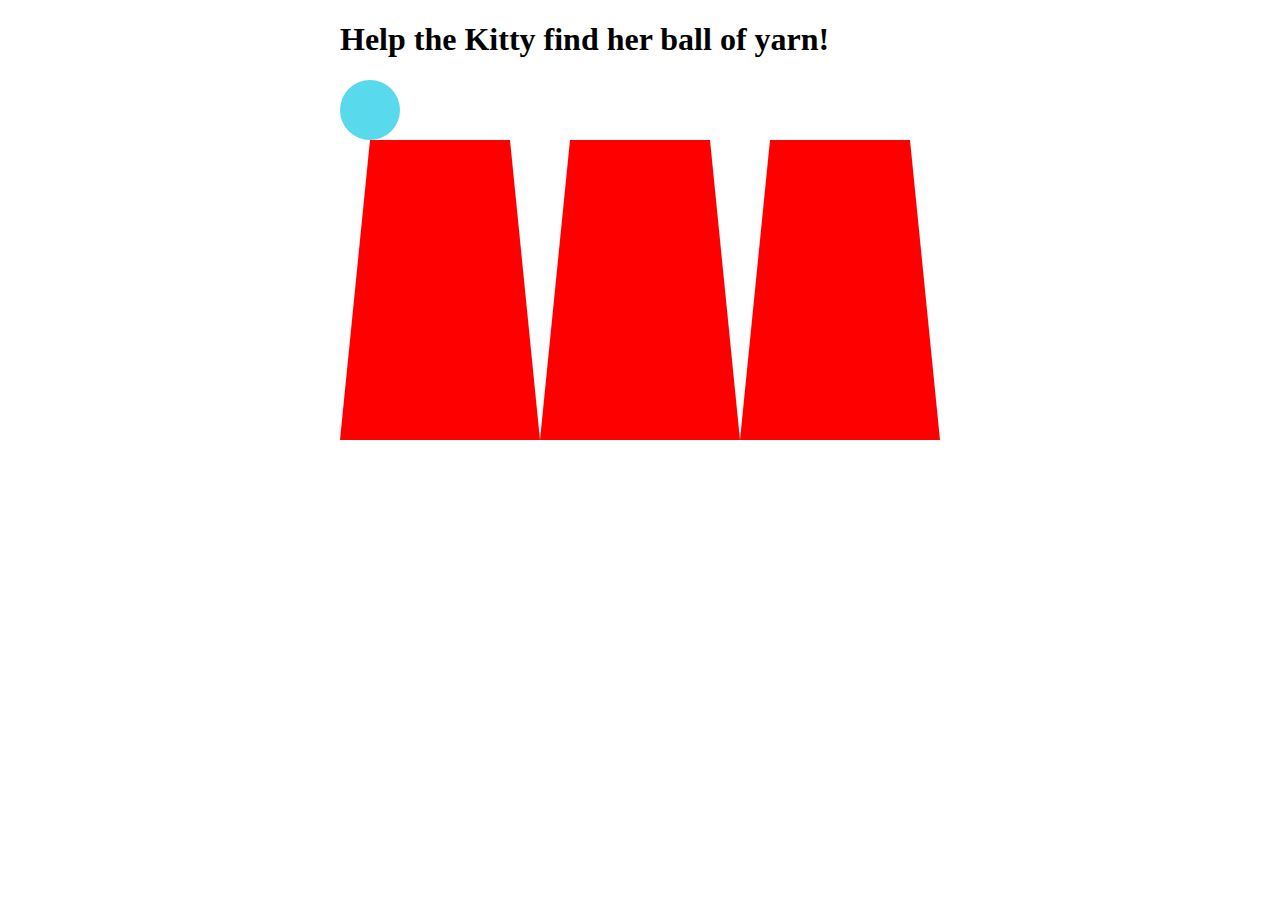
==== project-1/index.html @ 4958b7be "created cups and ball" ====
<!DOCTYPE html>
<html>
<head>
    <title>Magic Cups</title>
    <link rel="stylesheet" type="text/css" href="style.css">
</head>
<body>
    <h1>Help the Kitty find her ball of yarn!</h1>

    <div class="ball"></div>

    <div class="cup"></div>
    <div class="cup"></div>
    <div class="cup"></div>

<script src="main.js"></script>
</body>
</html>
---- project-1/style.css ----
body {
    max-width: 600px;
    margin: 0 auto;
}

.ball {
    width: 60px;
    height: 60px;
    border-radius: 50%;

    background-color: #58D9EC;
}

.cup {
    width: 140px;
    border-bottom: 300px solid red;
    border-left: 30px solid transparent;
    border-right: 30px solid transparent;
    float: left;
}
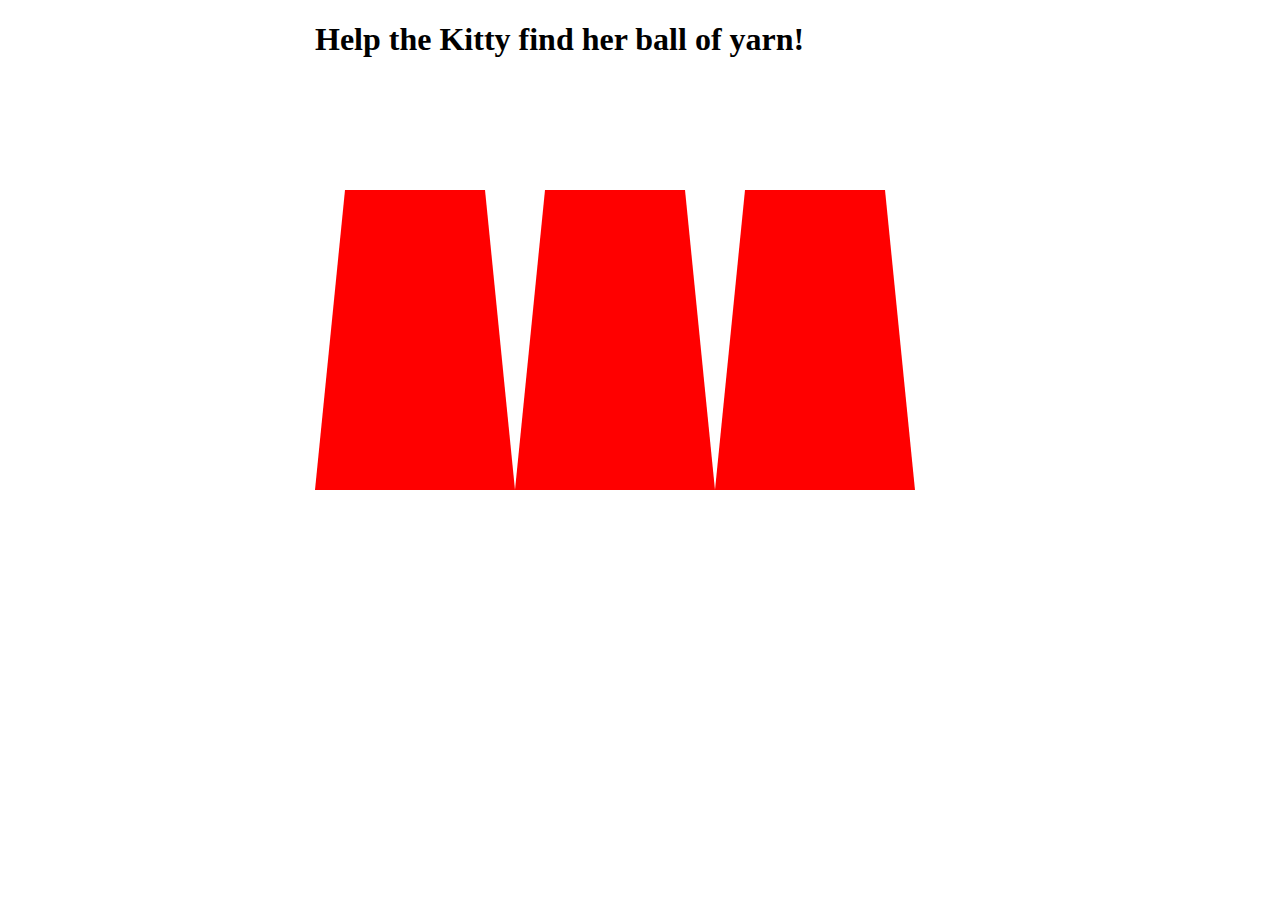
==== commit 6c102098: "using CSS animation, enabled cups to be lifted upon click" ====
--- a/project-1/index.html
+++ b/project-1/index.html
@@ -5,15 +5,21 @@
     <link rel="stylesheet" type="text/css" href="style.css">
 </head>
 <body>
+
+
     <h1>Help the Kitty find her ball of yarn!</h1>
 
-    <div class="ball"></div>
+    <div class="game-elements">
 
-    <div class="cup"></div>
-    <div class="cup"></div>
-    <div class="cup"></div>
+        <div class="ball"></div>
+
+        <div class="cup"></div>
+        <div class="cup"></div>
+        <div class="cup"></div>
 
 <script src="main.js"></script>
+
+    </div>
 </body>
 </html>
 
--- a/project-1/style.css
+++ b/project-1/style.css
@@ -1,14 +1,27 @@
+html, body {
+    height: 100%;
+}
+
 body {
-    max-width: 600px;
+    max-width: 650px;
     margin: 0 auto;
+    box-sizing: border-box;
+    position: relative;
+}
+
+.game-elements {
+    padding-top: 50px;
 }
 
 .ball {
     width: 60px;
     height: 60px;
     border-radius: 50%;
-
     background-color: #58D9EC;
+    position: relative;
+    left: 70px;
+    top: 300px;
+    z-index: 0;
 }
 
 .cup {
@@ -17,4 +30,10 @@
     border-left: 30px solid transparent;
     border-right: 30px solid transparent;
     float: left;
+    position: relative;
+    z-index: 1;
+}
+
+.cup:active {
+    bottom: 100px;
 }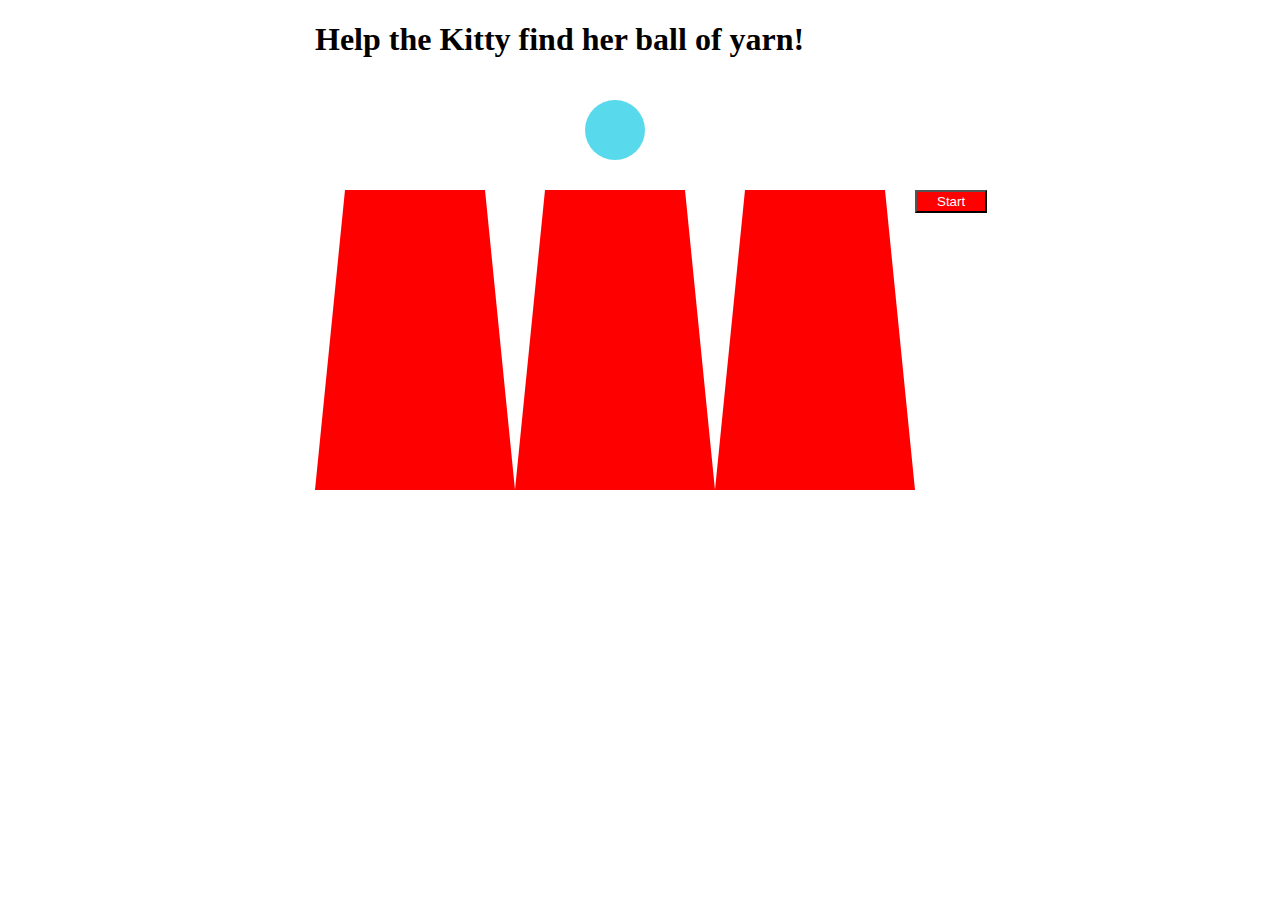
==== commit b78972ab: "added javascript to lift cups up, hide ball under a random cup then lower all cups back down" ====
--- a/project-1/index.html
+++ b/project-1/index.html
@@ -13,13 +13,14 @@
 
         <div class="ball"></div>
 
-        <div class="cup"></div>
-        <div class="cup"></div>
-        <div class="cup"></div>
+        <div class="cup" id="cup0"></div>
+        <div class="cup" id="cup1"></div>
+        <div class="cup" id="cup2"></div>
+
+    </div>
+    <button>Start</button>
 
 <script src="main.js"></script>
-
-    </div>
 </body>
 </html>
 
--- a/project-1/style.css
+++ b/project-1/style.css
@@ -19,8 +19,8 @@
     border-radius: 50%;
     background-color: #58D9EC;
     position: relative;
-    left: 70px;
-    top: 300px;
+    left: 270px;
+    bottom: 30px;
     z-index: 0;
 }
 
@@ -36,4 +36,12 @@
 
 .cup:active {
     bottom: 100px;
+}
+
+button {
+    position: absolute;
+    background-color: red;
+    color: white;
+    outline: none;
+    padding: 2px 20px;
 }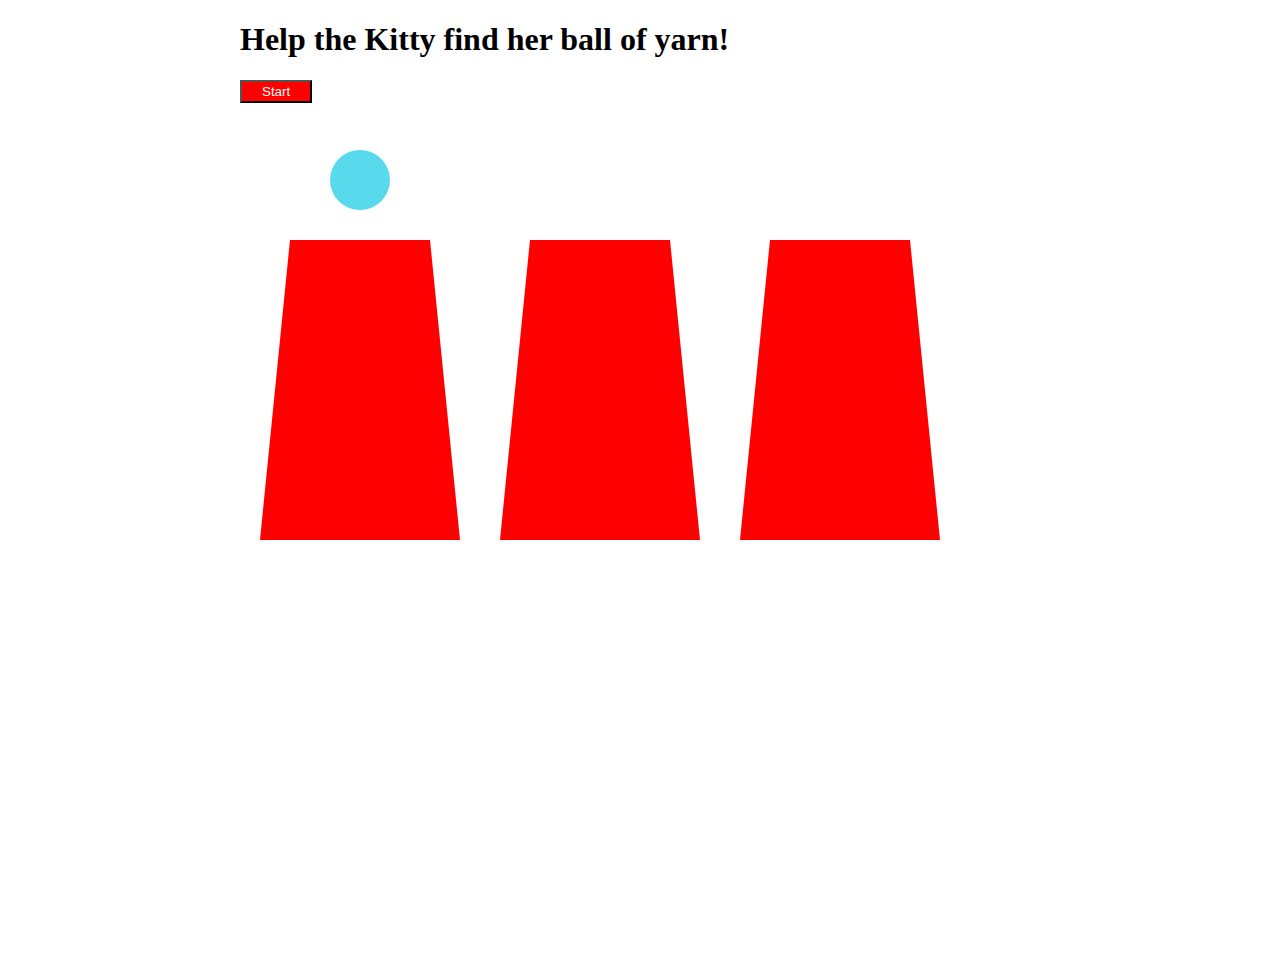
==== commit 8384a39d: "added shuffling of cups but needs to be fixed" ====
--- a/project-1/index.html
+++ b/project-1/index.html
@@ -1,26 +1,77 @@
-<!DOCTYPE html>
+<!-- <!DOCTYPE html>
 <html>
 <head>
     <title>Magic Cups</title>
     <link rel="stylesheet" type="text/css" href="style.css">
 </head>
-<body>
 
+<body id="gameBody">
 
-    <h1>Help the Kitty find her ball of yarn!</h1>
+    <section id="instructions">
+        <h1>Help the Kitty find her ball of yarn!</h1>
+    </section>
 
-    <div class="game-elements">
+    <button>Start</button>
 
+    <section id="gameElements">
         <div class="ball"></div>
 
-        <div class="cup" id="cup0"></div>
-        <div class="cup" id="cup1"></div>
-        <div class="cup" id="cup2"></div>
+        <section id="spotZero">
+            <div class="cup" id="cup0"></div>
+        </section>
 
-    </div>
-    <button>Start</button>
+        <section id="spotOne">
+            <div class="cup" id="cup1"></div>
+        </section>
+
+        <section id="spotTwo">
+            <div class="cup" id="cup2"></div>
+        </section>
+    </section>
 
 <script src="main.js"></script>
 </body>
 </html>
 
+ -->
+
+<!DOCTYPE html>
+<html>
+  <head>
+    <title>Magic Cups</title>
+    <link rel="stylesheet" type="text/css" href="style.css">
+  </head>
+
+  <body id='gamebody'>
+    <section id='instructions'>
+      <h1>Help the Kitty find her ball of yarn!</h1>
+    </section>
+
+    <section id='buttonPosition'>
+        <button>Start</button>
+    </section>
+
+    <section id='wrapper'>
+
+        <div class="ball"></div>
+
+        <section id="cupsSection">
+            <section id='spotZero'>
+            <div class="cup" id="cup0"></div>
+            </section>
+
+            <section id='spotOne'>
+                <div class="cup" id="cup1"></div>
+            </section>
+
+            <section id='spotTwo'>
+                <div class="cup" id="cup2"></div>
+            </section>
+        </section>
+
+    </section>
+
+
+    <script src="main.js"></script>
+  </body>
+</html>
--- a/project-1/style.css
+++ b/project-1/style.css
@@ -3,14 +3,16 @@
 }
 
 body {
-    max-width: 650px;
+    max-width: 800px;
     margin: 0 auto;
     box-sizing: border-box;
     position: relative;
 }
 
-.game-elements {
-    padding-top: 50px;
+#wrapper {
+    padding-top: 100px;
+    height: 800px;
+    text-align: center;
 }
 
 .ball {
@@ -19,9 +21,16 @@
     border-radius: 50%;
     background-color: #58D9EC;
     position: relative;
-    left: 270px;
+    left: 90px;
     bottom: 30px;
+    z-index: 1;
+}
+
+#cupsSection {
+    height: 700px;
+    position: relative;
     z-index: 0;
+    display: block;
 }
 
 .cup {
@@ -31,11 +40,17 @@
     border-right: 30px solid transparent;
     float: left;
     position: relative;
-    z-index: 1;
+    z-index: 2;
+    align-content: center;
+/*    margin-top: 200px;*/
 }
 
 .cup:active {
     bottom: 100px;
+}
+
+#cup0, #cup1, #cup2 {
+    margin: 0 20px;
 }
 
 button {
@@ -44,4 +59,82 @@
     color: white;
     outline: none;
     padding: 2px 20px;
+}
+
+.swap2With0 {
+    animation: twoToZero;
+    animation-duration: 0.5s;
+    animation-iteration-count: 1;
+    animation-direction: alternate-reverse;
+}
+
+@keyframes twoToZero {
+    0%   {right: 0px;}
+    50%  {right: 200px;}
+    100% {right: 400px;}
+}
+
+.swap0With2 {
+    animation: zeroToTwo;
+    animation-duration: 0.5s;
+    animation-iteration-count: 1;
+    animation-direction: alternate-reverse;
+}
+
+@keyframes zeroToTwo {
+    0%   {left: 0px;}
+    50%  {left: 200px;}
+    100% {left: 400px;}
+}
+
+.swap0With1 {
+    animation: zeroToOne;
+    animation-duration: 0.5s;
+    animation-iteration-count: 1;
+    animation-direction: alternate-reverse;
+}
+
+@keyframes zeroToOne {
+    0%   {left: 0;}
+    50%  {left: 100px;}
+    100% {left: 200px;}
+}
+
+.swap1With0 {
+    animation: oneToZero;
+    animation-duration: 0.5s;
+    animation-iteration-count: 1;
+    animation-direction: alternate-reverse;
+}
+
+@keyframes oneToZero {
+    0%   {right: 0px;}
+    50%  {right: 100px;}
+    100% {right: 300px;}
+}
+
+.swap1With2 {
+    animation: oneToTwo;
+    animation-duration: 0.5s;
+    animation-iteration-count: 1;
+    animation-direction: alternate-reverse;
+}
+
+@keyframes oneToTwo {
+    0%   {left: 0;}
+    50%  {left: 100px;}
+    100% {left: 200px;}
+}
+
+.swap2With1 {
+    animation: twoToOne;
+    animation-duration: 0.5s;
+    animation-iteration-count: 1;
+    animation-direction: alternate-reverse;
+}
+
+@keyframes twoToOne {
+    0%   {right: 0px;}
+    50%  {right: 100px;}
+    100% {right: 200px;}
 }--- a/project-1/style.css
+++ b/project-1/style.css
@@ -3,14 +3,16 @@
 }
 
 body {
-    max-width: 650px;
+    max-width: 800px;
     margin: 0 auto;
     box-sizing: border-box;
     position: relative;
 }
 
-.game-elements {
-    padding-top: 50px;
+#wrapper {
+    padding-top: 100px;
+    height: 800px;
+    text-align: center;
 }
 
 .ball {
@@ -19,9 +21,16 @@
     border-radius: 50%;
     background-color: #58D9EC;
     position: relative;
-    left: 270px;
+    left: 90px;
     bottom: 30px;
+    z-index: 1;
+}
+
+#cupsSection {
+    height: 700px;
+    position: relative;
     z-index: 0;
+    display: block;
 }
 
 .cup {
@@ -31,11 +40,17 @@
     border-right: 30px solid transparent;
     float: left;
     position: relative;
-    z-index: 1;
+    z-index: 2;
+    align-content: center;
+/*    margin-top: 200px;*/
 }
 
 .cup:active {
     bottom: 100px;
+}
+
+#cup0, #cup1, #cup2 {
+    margin: 0 20px;
 }
 
 button {
@@ -44,4 +59,82 @@
     color: white;
     outline: none;
     padding: 2px 20px;
+}
+
+.swap2With0 {
+    animation: twoToZero;
+    animation-duration: 0.5s;
+    animation-iteration-count: 1;
+    animation-direction: alternate-reverse;
+}
+
+@keyframes twoToZero {
+    0%   {right: 0px;}
+    50%  {right: 200px;}
+    100% {right: 400px;}
+}
+
+.swap0With2 {
+    animation: zeroToTwo;
+    animation-duration: 0.5s;
+    animation-iteration-count: 1;
+    animation-direction: alternate-reverse;
+}
+
+@keyframes zeroToTwo {
+    0%   {left: 0px;}
+    50%  {left: 200px;}
+    100% {left: 400px;}
+}
+
+.swap0With1 {
+    animation: zeroToOne;
+    animation-duration: 0.5s;
+    animation-iteration-count: 1;
+    animation-direction: alternate-reverse;
+}
+
+@keyframes zeroToOne {
+    0%   {left: 0;}
+    50%  {left: 100px;}
+    100% {left: 200px;}
+}
+
+.swap1With0 {
+    animation: oneToZero;
+    animation-duration: 0.5s;
+    animation-iteration-count: 1;
+    animation-direction: alternate-reverse;
+}
+
+@keyframes oneToZero {
+    0%   {right: 0px;}
+    50%  {right: 100px;}
+    100% {right: 300px;}
+}
+
+.swap1With2 {
+    animation: oneToTwo;
+    animation-duration: 0.5s;
+    animation-iteration-count: 1;
+    animation-direction: alternate-reverse;
+}
+
+@keyframes oneToTwo {
+    0%   {left: 0;}
+    50%  {left: 100px;}
+    100% {left: 200px;}
+}
+
+.swap2With1 {
+    animation: twoToOne;
+    animation-duration: 0.5s;
+    animation-iteration-count: 1;
+    animation-direction: alternate-reverse;
+}
+
+@keyframes twoToOne {
+    0%   {right: 0px;}
+    50%  {right: 100px;}
+    100% {right: 200px;}
 }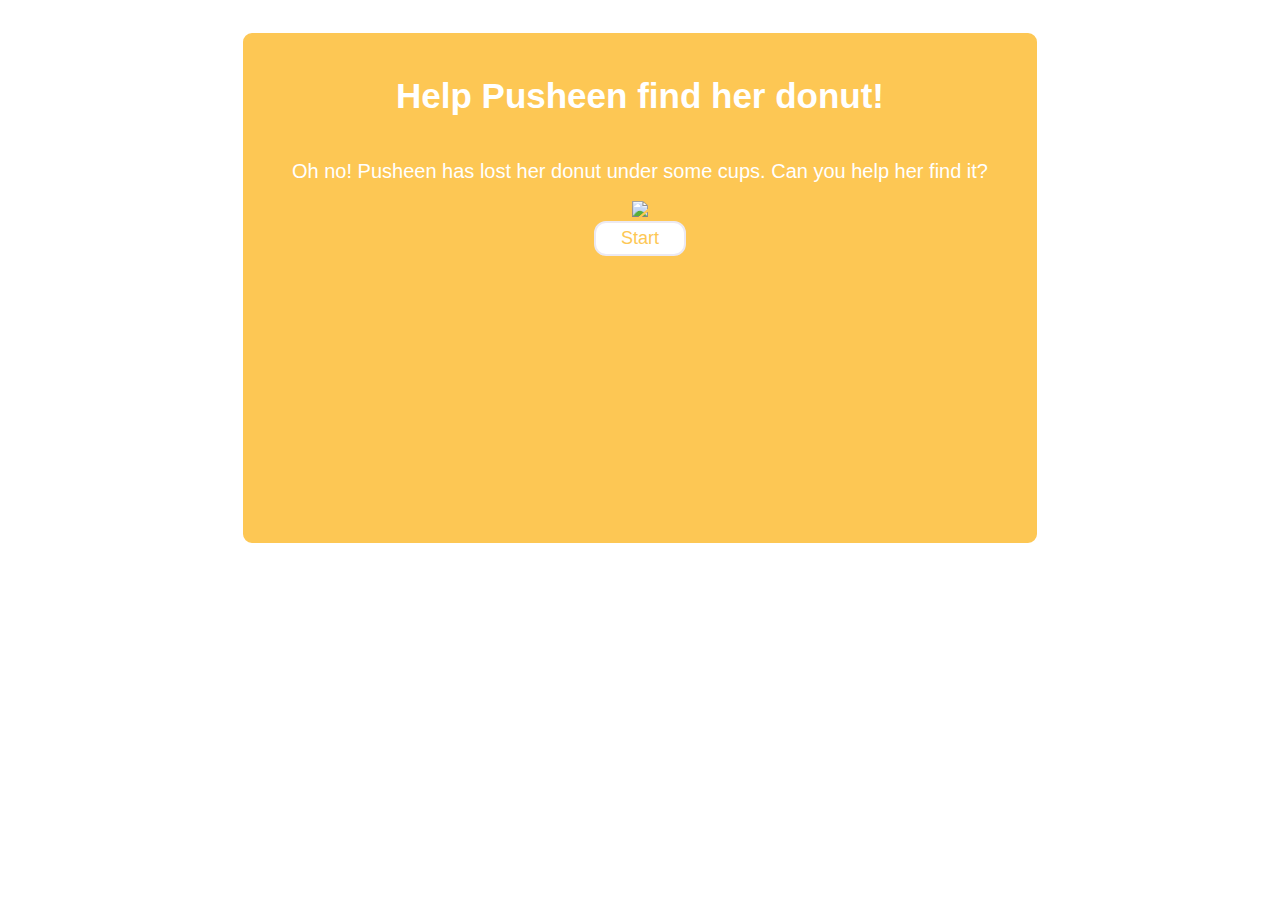
==== commit aa6b1540: "made changes to incl a start page (index.html now holds the start page which is linked to game page," ====
--- a/project-1/index.html
+++ b/project-1/index.html
@@ -1,77 +1,30 @@
-<!-- <!DOCTYPE html>
-<html>
-<head>
-    <title>Magic Cups</title>
-    <link rel="stylesheet" type="text/css" href="style.css">
-</head>
-
-<body id="gameBody">
-
-    <section id="instructions">
-        <h1>Help the Kitty find her ball of yarn!</h1>
-    </section>
-
-    <button>Start</button>
-
-    <section id="gameElements">
-        <div class="ball"></div>
-
-        <section id="spotZero">
-            <div class="cup" id="cup0"></div>
-        </section>
-
-        <section id="spotOne">
-            <div class="cup" id="cup1"></div>
-        </section>
-
-        <section id="spotTwo">
-            <div class="cup" id="cup2"></div>
-        </section>
-    </section>
-
-<script src="main.js"></script>
-</body>
-</html>
-
- -->
-
 <!DOCTYPE html>
 <html>
   <head>
-    <title>Magic Cups</title>
+    <title>Magic Cups - Help Pusheen!</title>
     <link rel="stylesheet" type="text/css" href="style.css">
   </head>
 
-  <body id='gamebody'>
-    <section id='instructions'>
-      <h1>Help the Kitty find her ball of yarn!</h1>
-    </section>
+  <body>
 
-    <section id='buttonPosition'>
-        <button>Start</button>
-    </section>
+    <div class="container">
 
-    <section id='wrapper'>
+        <div id="introScreen">
+            <div id='instructions'>
+                <h1>Help Pusheen find her donut!</h1>
 
-        <div class="ball"></div>
+                <p>Oh no! Pusheen has lost her donut under some cups. Can you help her find it?</p>
 
-        <section id="cupsSection">
-            <section id='spotZero'>
-            <div class="cup" id="cup0"></div>
-            </section>
+                <img src="images/nyancat-donut.gif" class="nyan">
+            </div>
 
-            <section id='spotOne'>
-                <div class="cup" id="cup1"></div>
-            </section>
+            <div id='buttonPosition'>
+                <button type="submit"><a href="game.html">Start</a></button>
+            </div>
 
-            <section id='spotTwo'>
-                <div class="cup" id="cup2"></div>
-            </section>
-        </section>
+        </div>
 
-    </section>
-
-
-    <script src="main.js"></script>
-  </body>
-</html>
+    <script src="index1.js"></script>
+    </div>
+</body>
+</html>--- a/project-1/style.css
+++ b/project-1/style.css
@@ -1,17 +1,61 @@
-html, body {
+@font-face {
+    font-family: Comfortaa;
+    src: url(fonts/Comfortaa-Regular.ttf);
+}
+
+/*html, body {
     height: 100%;
-}
+}*/
 
 body {
+    font-family: Comfortaa, Helvetica, Arial, sans-serif;
     max-width: 800px;
     margin: 0 auto;
     box-sizing: border-box;
     position: relative;
+    background-color: #D0BBF3;
+    color: white;
+    background: url("images/background-img.jpg")
+}
+
+#introScreen {
+    background-color: #FDC754;
+    max-width: 900px;
+    height: 510px;
+    border-radius: 12px;
+    text-align: center;
+    border: 3px solid white;
+    margin-top: 30px;
+}
+
+.nyan {
+    max-height: 300px;
+    margin-top: -40px;
+}
+
+a {
+    text-decoration: none;
+    color: #FDC754;
+}
+
+h1 {
+    padding: 20px;
+    font-size: 35px;
+}
+
+#h1game {
+    margin-top: -40px;
+    /*margin-left: -90px;*/
+}
+
+p {
+    font-size: 20px;
+    padding: 0 40px;
 }
 
 #wrapper {
     padding-top: 100px;
-    height: 800px;
+    height: 400px;
     text-align: center;
 }
 
@@ -19,33 +63,52 @@
     width: 60px;
     height: 60px;
     border-radius: 50%;
-    background-color: #58D9EC;
-    position: relative;
-    left: 90px;
+    background-color: transparent;
+    position: relative;
+    left: 135px;
     bottom: 30px;
-    z-index: 1;
+    z-index: 0;
+}
+
+.imgball {
+    max-width: 60px;
+    max-height: 60px;
+    position: relative;
+    z-index: 0;
 }
 
 #cupsSection {
-    height: 700px;
+    height: 300px;
     position: relative;
     z-index: 0;
     display: block;
+    margin-left: 40px;
 }
 
 .cup {
-    width: 140px;
-    border-bottom: 300px solid red;
+    width: 180px;
+    /*border-bottom: 300px solid #ECE9F2;
     border-left: 30px solid transparent;
-    border-right: 30px solid transparent;
+    border-right: 30px solid transparent;*/
     float: left;
     position: relative;
     z-index: 2;
     align-content: center;
-/*    margin-top: 200px;*/
-}
-
-.cup:active {
+}
+
+.winner {
+    width: 180px;
+    /*
+    border-bottom: 300px solid blue;
+    border-left: 30px solid transparent;
+    border-right: 30px solid transparent;*/
+    float: left;
+    position: relative;
+    z-index: 2;
+    align-content: center;
+}
+
+.cup:active, #cup0:active, #cup1:active, #cup2:active {
     bottom: 100px;
 }
 
@@ -54,18 +117,21 @@
 }
 
 button {
-    position: absolute;
-    background-color: red;
-    color: white;
+    font-family: Comfortaa, Helvetica, Arial, sans-serif;
+    font-size: 18px;
+    background-color: white;
+    color: #FDC754;
+    border: 2px solid #ECE9F2;
     outline: none;
-    padding: 2px 20px;
+    padding: 5px 25px;
+    border-radius: 12px;
 }
 
 .swap2With0 {
     animation: twoToZero;
-    animation-duration: 0.5s;
-    animation-iteration-count: 1;
-    animation-direction: alternate-reverse;
+    animation-duration: 1s;
+    animation-iteration-count: 1;
+    animation-direction: normal;
 }
 
 @keyframes twoToZero {
@@ -76,9 +142,9 @@
 
 .swap0With2 {
     animation: zeroToTwo;
-    animation-duration: 0.5s;
-    animation-iteration-count: 1;
-    animation-direction: alternate-reverse;
+    animation-duration: 1s;
+    animation-iteration-count: 1;
+    animation-direction: normal;
 }
 
 @keyframes zeroToTwo {
@@ -89,9 +155,9 @@
 
 .swap0With1 {
     animation: zeroToOne;
-    animation-duration: 0.5s;
-    animation-iteration-count: 1;
-    animation-direction: alternate-reverse;
+    animation-duration: 1s;
+    animation-iteration-count: 1;
+    animation-direction: normal;
 }
 
 @keyframes zeroToOne {
@@ -102,9 +168,9 @@
 
 .swap1With0 {
     animation: oneToZero;
-    animation-duration: 0.5s;
-    animation-iteration-count: 1;
-    animation-direction: alternate-reverse;
+    animation-duration: 1s;
+    animation-iteration-count: 1;
+    animation-direction: normal;
 }
 
 @keyframes oneToZero {
@@ -115,9 +181,9 @@
 
 .swap1With2 {
     animation: oneToTwo;
-    animation-duration: 0.5s;
-    animation-iteration-count: 1;
-    animation-direction: alternate-reverse;
+    animation-duration: 1s;
+    animation-iteration-count: 1;
+    animation-direction: normal;
 }
 
 @keyframes oneToTwo {
@@ -128,13 +194,17 @@
 
 .swap2With1 {
     animation: twoToOne;
-    animation-duration: 0.5s;
-    animation-iteration-count: 1;
-    animation-direction: alternate-reverse;
+    animation-duration: 1s;
+    animation-iteration-count: 1;
+    animation-direction: normal;
 }
 
 @keyframes twoToOne {
     0%   {right: 0px;}
     50%  {right: 100px;}
     100% {right: 200px;}
+}
+
+.transparent {
+    background-color: transparent;
 }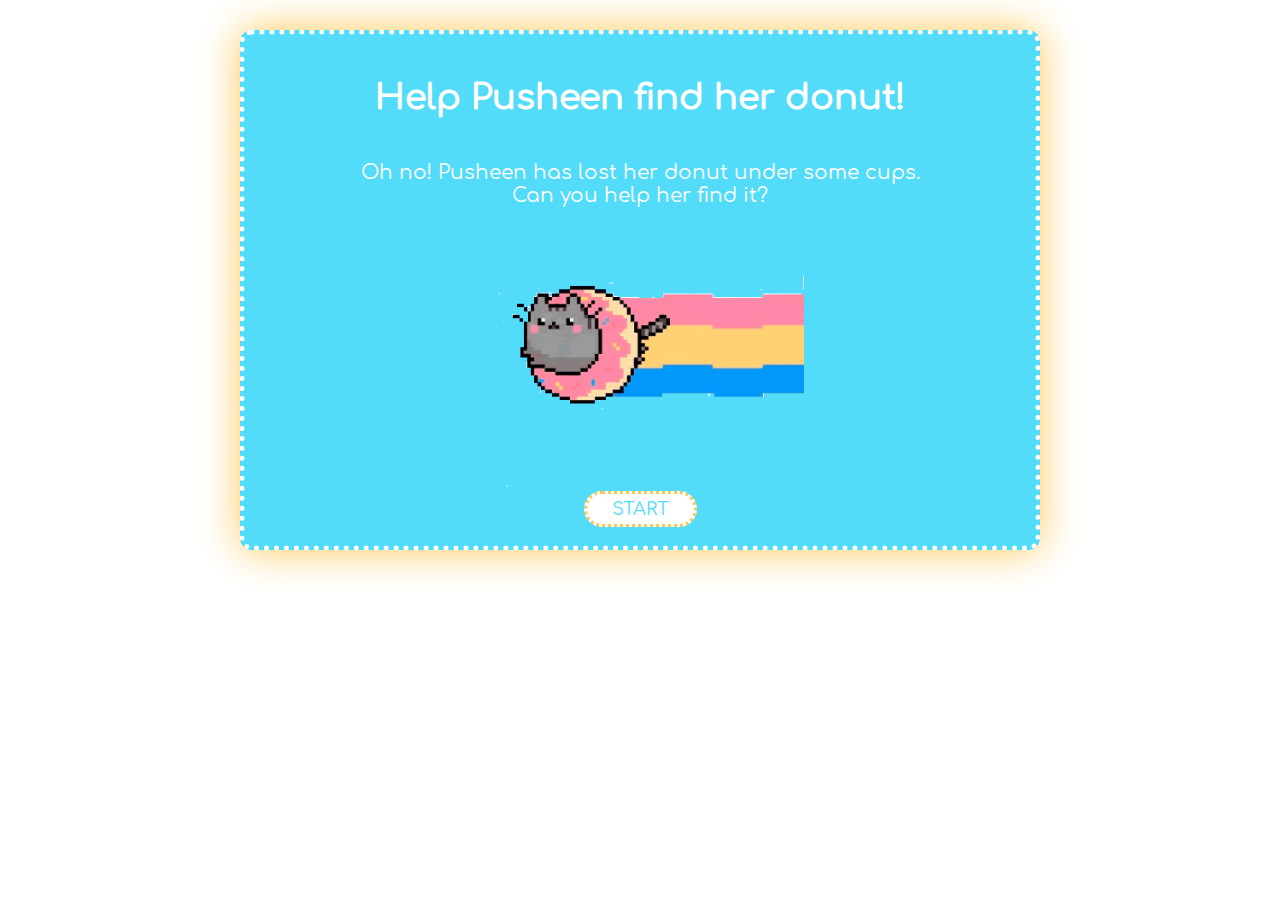
==== commit 11aaedb7: "finalised working game" ====
--- a/project-1/index.html
+++ b/project-1/index.html
@@ -13,13 +13,13 @@
             <div id='instructions'>
                 <h1>Help Pusheen find her donut!</h1>
 
-                <p>Oh no! Pusheen has lost her donut under some cups. Can you help her find it?</p>
+                <p>Oh no! Pusheen has lost her donut under some cups.<br />Can you help her find it?</p>
 
                 <img src="images/nyancat-donut.gif" class="nyan">
             </div>
 
             <div id='buttonPosition'>
-                <button type="submit"><a href="game.html">Start</a></button>
+                <button type="submit"><a href="game.html">START</a></button>
             </div>
 
         </div>
--- a/project-1/style.css
+++ b/project-1/style.css
@@ -3,9 +3,13 @@
     src: url(fonts/Comfortaa-Regular.ttf);
 }
 
-/*html, body {
-    height: 100%;
-}*/
+html, body {
+    cursor: url('images/cursor-pastel.cur'), auto;
+}
+
+a[href], input[type='submit'], input[type='image'], label[for], select, button, .pointer {
+       cursor: url('images/cursor-pastel.cur'), auto;
+}
 
 body {
     font-family: Comfortaa, Helvetica, Arial, sans-serif;
@@ -15,17 +19,24 @@
     position: relative;
     background-color: #D0BBF3;
     color: white;
-    background: url("images/background-img.jpg")
+    background: url("images/pusheen-background.jpg");
+}
+
+#gamebody {
+    background: url("images/yellowtiles.png");
+    /*background-color: #ECB3FB;*/
 }
 
 #introScreen {
-    background-color: #FDC754;
+    background-color: #53DCF9;
     max-width: 900px;
     height: 510px;
     border-radius: 12px;
     text-align: center;
-    border: 3px solid white;
     margin-top: 30px;
+    border: 5px dotted white;
+    box-shadow: 0px 0px 40px #FDC754;
+    justify-content: center;
 }
 
 .nyan {
@@ -35,7 +46,7 @@
 
 a {
     text-decoration: none;
-    color: #FDC754;
+    color: #53DCF9;
 }
 
 h1 {
@@ -45,6 +56,7 @@
 
 #h1game {
     margin-top: -40px;
+    color: black;
     /*margin-left: -90px;*/
 }
 
@@ -85,7 +97,7 @@
     margin-left: 40px;
 }
 
-.cup {
+.cup, .imgcup {
     width: 180px;
     /*border-bottom: 300px solid #ECE9F2;
     border-left: 30px solid transparent;
@@ -112,7 +124,7 @@
     bottom: 100px;
 }
 
-#cup0, #cup1, #cup2 {
+#cup0, #cup1, #cup2, .cup0holder, .cup1holder, .cup2holder {
     margin: 0 20px;
 }
 
@@ -120,91 +132,141 @@
     font-family: Comfortaa, Helvetica, Arial, sans-serif;
     font-size: 18px;
     background-color: white;
-    color: #FDC754;
-    border: 2px solid #ECE9F2;
+    color: #53DCF9;
+    border: 3px dotted #FDC754;
     outline: none;
     padding: 5px 25px;
-    border-radius: 12px;
+    border-radius: 60px;
 }
 
 .swap2With0 {
-    animation: twoToZero;
-    animation-duration: 1s;
-    animation-iteration-count: 1;
-    animation-direction: normal;
+    animation: twoToZero 1s;
+    animation-fill-mode: forwards;
 }
 
 @keyframes twoToZero {
     0%   {right: 0px;}
-    50%  {right: 200px;}
     100% {right: 400px;}
 }
 
 .swap0With2 {
-    animation: zeroToTwo;
-    animation-duration: 1s;
-    animation-iteration-count: 1;
-    animation-direction: normal;
+    animation: zeroToTwo 1s;
+    animation-fill-mode: forwards;
 }
 
 @keyframes zeroToTwo {
     0%   {left: 0px;}
-    50%  {left: 200px;}
     100% {left: 400px;}
 }
 
 .swap0With1 {
-    animation: zeroToOne;
-    animation-duration: 1s;
-    animation-iteration-count: 1;
-    animation-direction: normal;
+    animation: zeroToOne 1s;
+    animation-fill-mode: forwards;
 }
 
 @keyframes zeroToOne {
     0%   {left: 0;}
-    50%  {left: 100px;}
     100% {left: 200px;}
 }
 
 .swap1With0 {
-    animation: oneToZero;
-    animation-duration: 1s;
-    animation-iteration-count: 1;
-    animation-direction: normal;
+    animation: oneToZero 1s;
+    animation-fill-mode: forwards;
 }
 
 @keyframes oneToZero {
     0%   {right: 0px;}
-    50%  {right: 100px;}
     100% {right: 300px;}
 }
 
 .swap1With2 {
-    animation: oneToTwo;
-    animation-duration: 1s;
-    animation-iteration-count: 1;
-    animation-direction: normal;
+    animation: oneToTwo 1s;
+    animation-fill-mode: forwards;
 }
 
 @keyframes oneToTwo {
     0%   {left: 0;}
-    50%  {left: 100px;}
     100% {left: 200px;}
 }
 
 .swap2With1 {
-    animation: twoToOne;
-    animation-duration: 1s;
-    animation-iteration-count: 1;
-    animation-direction: normal;
+    animation: twoToOne 1s;
+    animation-fill-mode: forwards;
 }
 
 @keyframes twoToOne {
     0%   {right: 0px;}
-    50%  {right: 100px;}
     100% {right: 200px;}
 }
 
 .transparent {
     background-color: transparent;
+}
+
+.blink {
+    animation: blink 0.5s 4;
+}
+
+@keyframes blink {
+    0% {opacity: 0}
+    49%{opacity: 0}
+    50% {opacity: 1}
+}
+
+.pusheendonut {
+    max-height: 200px;
+    position: relative;
+    margin-top: -140px;
+    margin-left: -300px;
+}
+
+.fadeOut {
+    animation: fadeOut 0.5s;
+    animation-fill-mode: forwards;
+}
+
+@keyframes fadeOut {
+   0%   {opacity: 1;}
+   100% {opacity: 0;}
+}
+
+#position-pop {
+  width: 0px;
+  height: 0px;
+  display: flex;
+  align-items: center;
+  justify-content: center;
+}
+
+.popup {
+  animation: popupFeedBack 1s;
+  animation-fill-mode: forwards;
+  height: 430px;
+  width: 650px;
+  background-color: #53DCF9;
+  border: 5px dotted white;
+  border-radius: 12px;
+  position: fixed;
+  top: 0%;
+  right: 0%;
+  left: 0%;
+  z-index: 999;
+  margin: auto;
+  display: flex;
+  box-shadow: 0px 0px 40px #FDC754;
+  justify-content: center;
+}
+
+@keyframes popupFeedBack {
+    0%   {visibility: hidden;
+          opacity: 0;
+          z-index: -1;}
+    100% {visibility: visible;
+          opacity: 1;
+          z-index: 200;
+          top: 13%;}
+}
+
+.win, .lose {
+    text-align: center;
 }